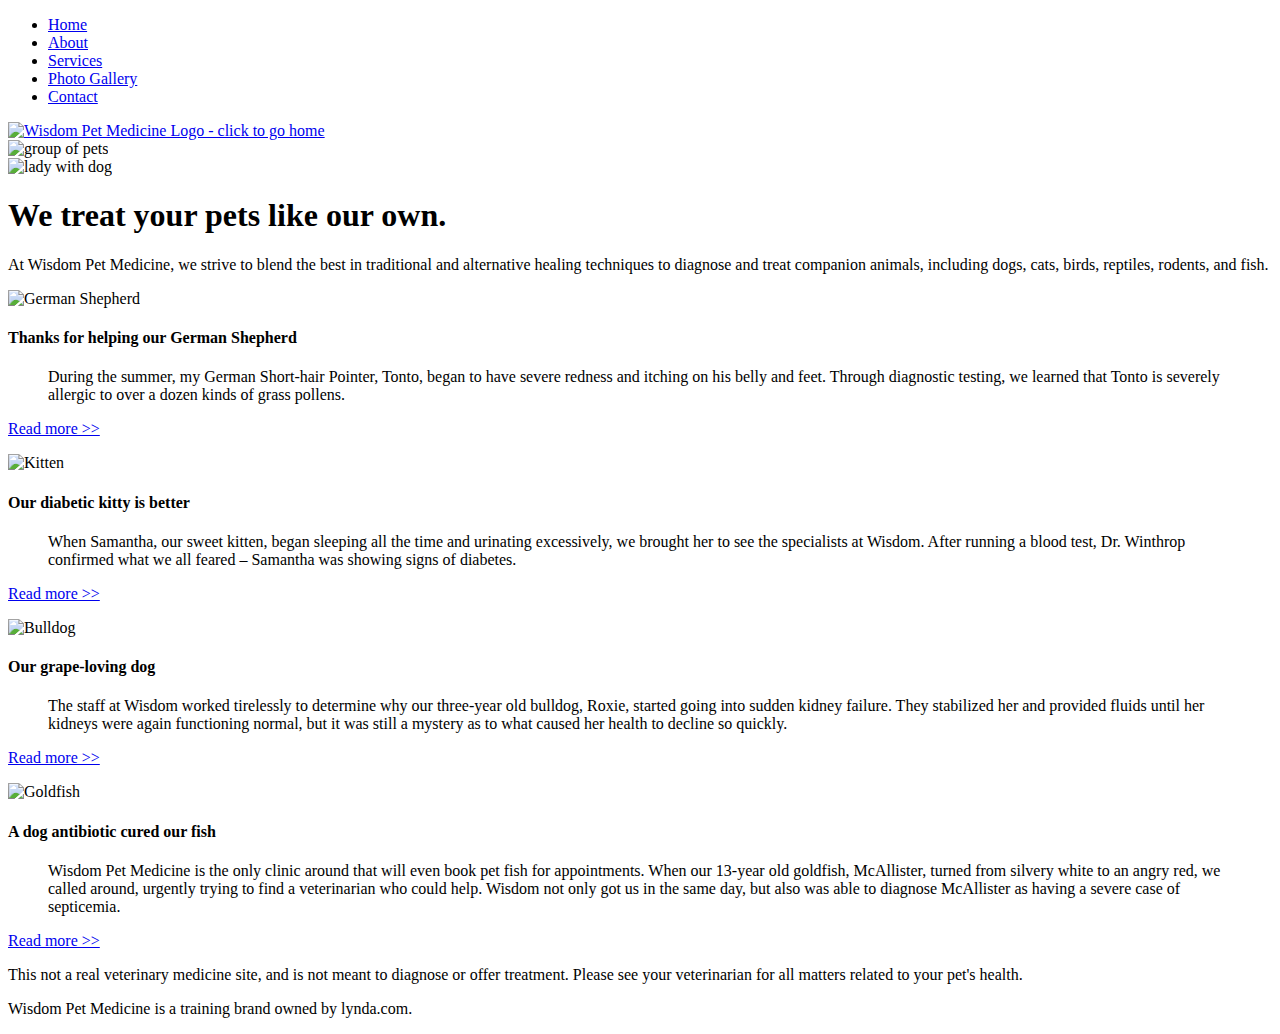
==== index.html @ 29287df5 "changed title of index page" ====
<!doctype html>
<html>
<head>
<meta charset="utf-8">
<title>Pet Med - Home</title>
<meta name="keywords" content="pet medicine, pet vaccinations, veterinary, pet health">
<meta name="description" content="Wisdom Pet Medicine is the leader in pet health for all types of animals.">
<meta name="viewport" content="width=device-width, initial-scale=1.0">
<link href="css/custom.css" rel="stylesheet" type="text/css">
</head>

<body>
<div class="container">
  <nav>
    	<ul>
        	<li class="active"><a href="index.html">Home</a></li>
            <li><a href="#">About</a></li>
            <li><a href="#">Services</a></li>
            <li><a href="#">Photo Gallery</a></li>
            <li><a href="#">Contact</a></li>
        </ul>
  	</nav>
    
    <!--row 1 -->
    <header>
      <div>
        <a href="index.html"><img src="img/logo.png" alt="Wisdom Pet Medicine Logo - click to go home"></a>
      </div>
      <aside>
        <img src="img/animals.jpg" alt="group of pets"> 
      </aside>
    </header>
    
    <!-- row 2 -->
    <section>
		<img src="img/jumbotron.jpg" alt="lady with dog"> 
        <h1>We treat your pets like our own.</h1>
        <p>At Wisdom Pet Medicine, we strive to blend the best in traditional and alternative healing techniques to diagnose and treat companion animals, including dogs, cats, birds, reptiles, rodents, and fish.</p>
    </section> 
    
    <!-- row 3 -->
    <section>
    	<article>
            <img src="img/gsd.jpg" alt="German Shepherd"> 
            <h4>Thanks for helping our German Shepherd</h4>
            <p>
            <blockquote>During the summer, my German Short-hair Pointer, Tonto, began to have severe redness and itching on his belly and feet. Through diagnostic testing, we learned that Tonto is severely allergic to over a dozen kinds of grass pollens.</blockquote></p>
            <p><a href="#">Read more >></a></p>
  </article>
		 <article>
            <img src="img/kitten.jpg" alt="Kitten"> 
            <h4>Our diabetic kitty is better</h4>
            <p><blockquote>When Samantha, our sweet kitten, began sleeping all the time and urinating excessively, we brought her to see the specialists at Wisdom. After running a blood test, Dr. Winthrop confirmed what we all feared – Samantha was showing signs of diabetes.</blockquote></p>
            <p><a href="#">Read more >></a></p>
         </article>
		<article>
          <img src="img/bulldog.jpg" alt="Bulldog"> 
            <h4>Our grape-loving dog</h4>
            <p><blockquote>The staff at Wisdom worked tirelessly to determine why our three-year old bulldog, Roxie, started going into sudden kidney failure. They stabilized her and provided fluids until her kidneys were again functioning normal, but it was still a mystery as to what caused her health to decline so quickly.</blockquote></p>
            <p><a href="#">Read more >></a></p>
  </article>
  <article>
    <img src="img/goldfish.jpg" alt="Goldfish"> 
            <h4>A dog antibiotic cured our fish</h4>
            <p><blockquote>Wisdom Pet Medicine is the only clinic around that will even book pet fish for appointments. When our 13-year old goldfish, McAllister, turned from silvery white to an angry red, we called around, urgently trying to find a veterinarian who could help. Wisdom not only got us in the same day, but also was able to diagnose McAllister as having a severe case of septicemia. </blockquote></p>
            <p><a href="#">Read more >></a></p>
         </article>
	</section>
   
    <!-- row 4 -->
    <footer>
    	<p>This not a real veterinary medicine site, and is not meant to diagnose or offer treatment. Please see your veterinarian for all matters related to your pet's health.</p>
    	<p>Wisdom Pet Medicine is a training brand owned by lynda.com.</p>
     </footer>
    	
</div> <!-- end of container -->
</body>
</html>
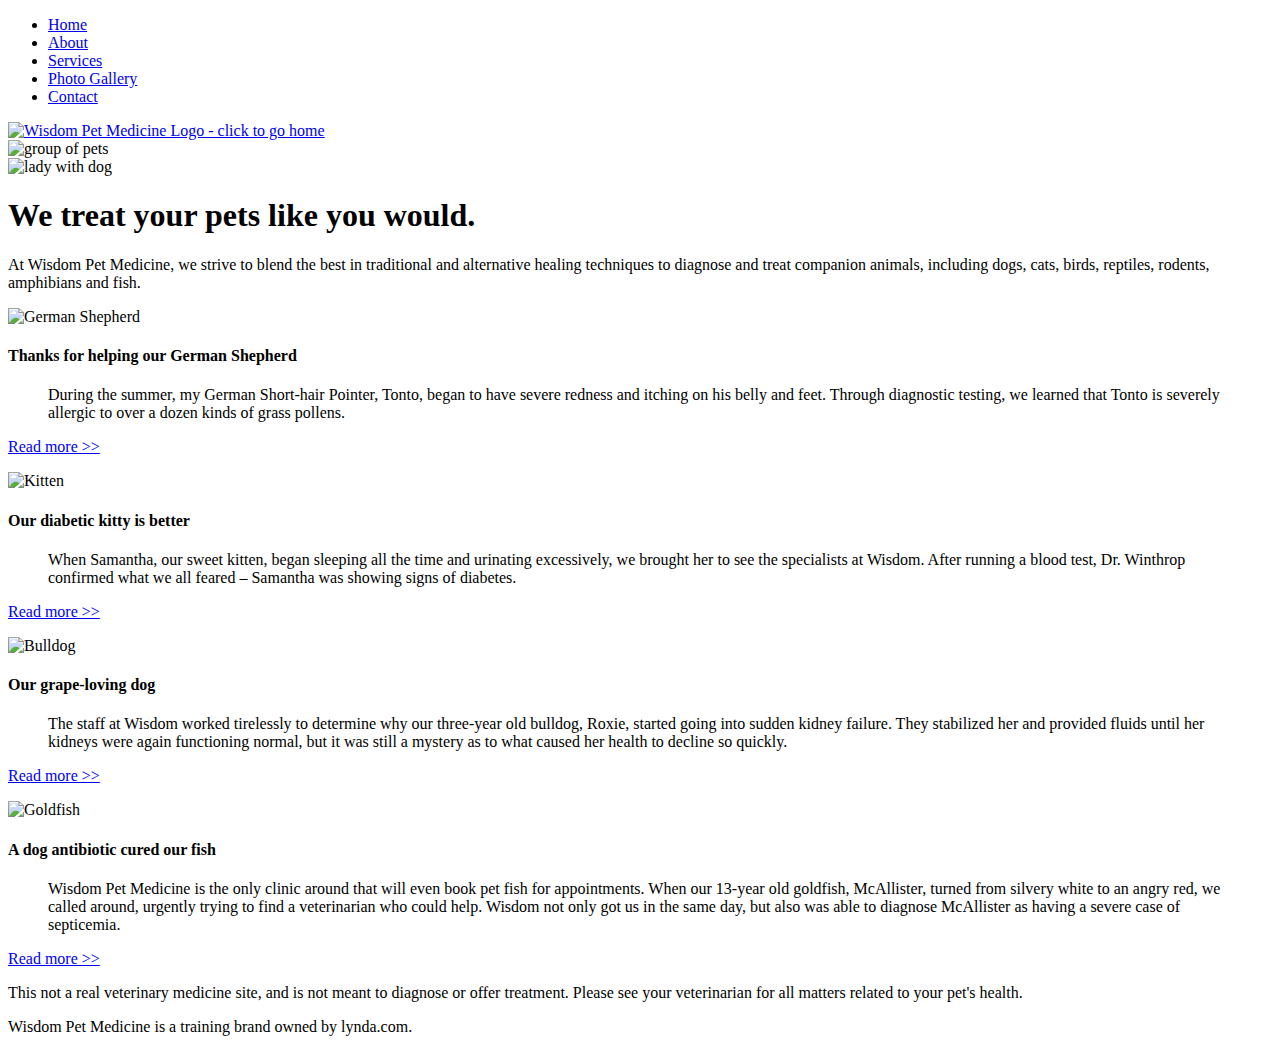
==== commit bf424a15: "Added files via upload" ====
--- a/index.html
+++ b/index.html
@@ -34,8 +34,8 @@
     <!-- row 2 -->
     <section>
 		<img src="img/jumbotron.jpg" alt="lady with dog"> 
-        <h1>We treat your pets like our own.</h1>
-        <p>At Wisdom Pet Medicine, we strive to blend the best in traditional and alternative healing techniques to diagnose and treat companion animals, including dogs, cats, birds, reptiles, rodents, and fish.</p>
+        <h1>We treat your pets like you would.</h1>
+        <p>At Wisdom Pet Medicine, we strive to blend the best in traditional and alternative healing techniques to diagnose and treat companion animals, including dogs, cats, birds, reptiles, rodents, amphibians and fish.</p>
     </section> 
     
     <!-- row 3 -->
